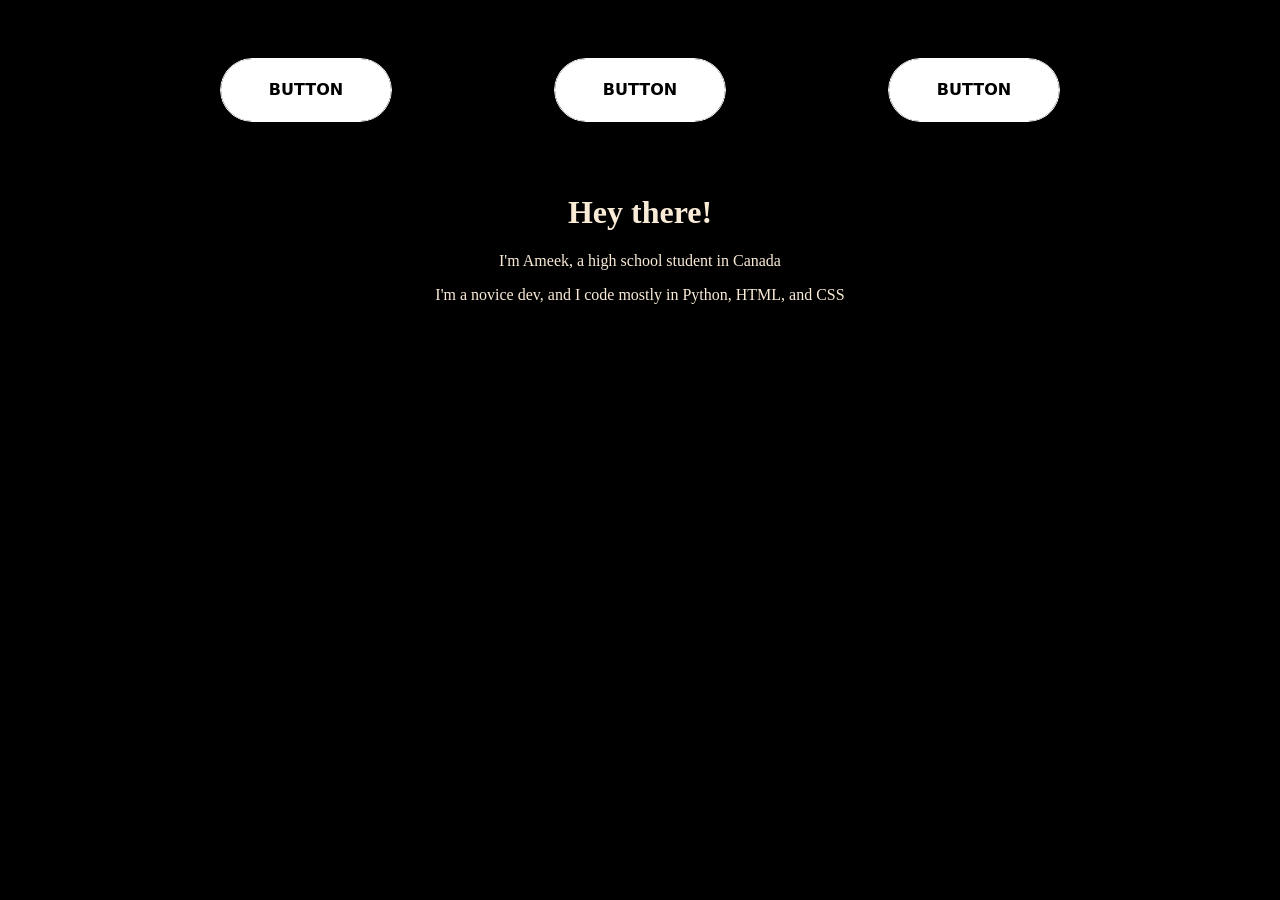
==== index.html @ 9c5fbf55 "basics homepage" ====
<!DOCTYPE html>
<html>
    <head>
        <link rel="stylesheet" href="styles.css">
        <title>About me</title>
    </head>
    <!--LINKS TO PAGES-->
    <div class="headers">
            <!-- From Uiverse.io by doniaskima --> 
            <button class="btn-53">
                <div class="original">Button</div>
                <div class="letters">
    
                    <span>B</span>
                    <span>U</span>
                    <span>T</span>
                    <span>T</span>
                    <span>O</span>
                    <span>N</span>
                </div>
            </button>
            <button class="btn-53">
                <div class="original">Button</div>
                <div class="letters">
    
                    <span>B</span>
                    <span>U</span>
                    <span>T</span>
                    <span>T</span>
                    <span>O</span>
                    <span>N</span>
                </div>
            </button>
            <button class="btn-53">
                <div class="original">Button</div>
                <div class="letters">
    
                    <span>B</span>
                    <span>U</span>
                    <span>T</span>
                    <span>T</span>
                    <span>O</span>
                    <span>N</span>
                </div>
            </button>

        </div>
    <body class="bg">
        <h1 class="text">Hey there!</h1>
        <p class="text">I'm Ameek, a high school student in Canada</p>
        <p class = "text">I'm a novice dev, and I code mostly in Python, HTML, and CSS</p>
        







    </body>
</html>
---- styles.css ----
/* From Uiverse.io by doniaskima */ 
.btn-53,
.btn-53 *,
.btn-53 :after,
.btn-53 :before,
.btn-53:after,
.btn-53:before {
  border: 0 solid;
  box-sizing: border-box;
}

.btn-53 {
  -webkit-tap-highlight-color: transparent;
  -webkit-appearance: button;
  background-color: #000;
  background-image: none;
  color: #fff;
  cursor: pointer;
  font-family: ui-sans-serif, system-ui, -apple-system, BlinkMacSystemFont,
    Segoe UI, Roboto, Helvetica Neue, Arial, Noto Sans, sans-serif,
    Apple Color Emoji, Segoe UI Emoji, Segoe UI Symbol, Noto Color Emoji;
  font-size: 100%;
  line-height: 1.5;
  margin: 0;
  -webkit-mask-image: -webkit-radial-gradient(#000, #fff);
  padding: 0;
}

.btn-53:disabled {
  cursor: default;
}

.btn-53:-moz-focusring {
  outline: auto;
}

.btn-53 svg {
  display: block;
  vertical-align: middle;
}

.btn-53 [hidden] {
  display: none;
}

.btn-53 {
  border: 1px solid;
  border-radius: 999px;
  box-sizing: border-box;
  display: block;
  font-weight: 900;
  overflow: hidden;
  padding: 1.2rem 3rem;
  position: relative;
  text-transform: uppercase;
}

.btn-53 .original {
  background: #fff;
  color: #000;
  display: grid;
  inset: 0;
  place-content: center;
  position: absolute;
  transition: transform 0.2s cubic-bezier(0.87, 0, 0.13, 1);
}

.btn-53:hover .original {
  transform: translateY(100%);
}

.btn-53 .letters {
  display: inline-flex;
}

.btn-53 span {
  opacity: 0;
  transform: translateY(-15px);
  transition: transform 0.2s cubic-bezier(0.87, 0, 0.13, 1), opacity 0.2s;
}

.btn-53 span:nth-child(2n) {
  transform: translateY(15px);
}

.btn-53:hover span {
  opacity: 1;
  transform: translateY(0);
}

.btn-53:hover span:nth-child(2) {
  transition-delay: 0.1s;
}

.btn-53:hover span:nth-child(3) {
  transition-delay: 0.2s;
}

.btn-53:hover span:nth-child(4) {
  transition-delay: 0.3s;
}

.btn-53:hover span:nth-child(5) {
  transition-delay: 0.4s;
}

.btn-53:hover span:nth-child(6) {
  transition-delay: 0.5s;
}




.bg{
    background-color: #000;
}

.text{
    color: antiquewhite;
    text-align: center;
}

.headers{
    display: flex;
    padding: 50px;
    justify-content: space-evenly;
}
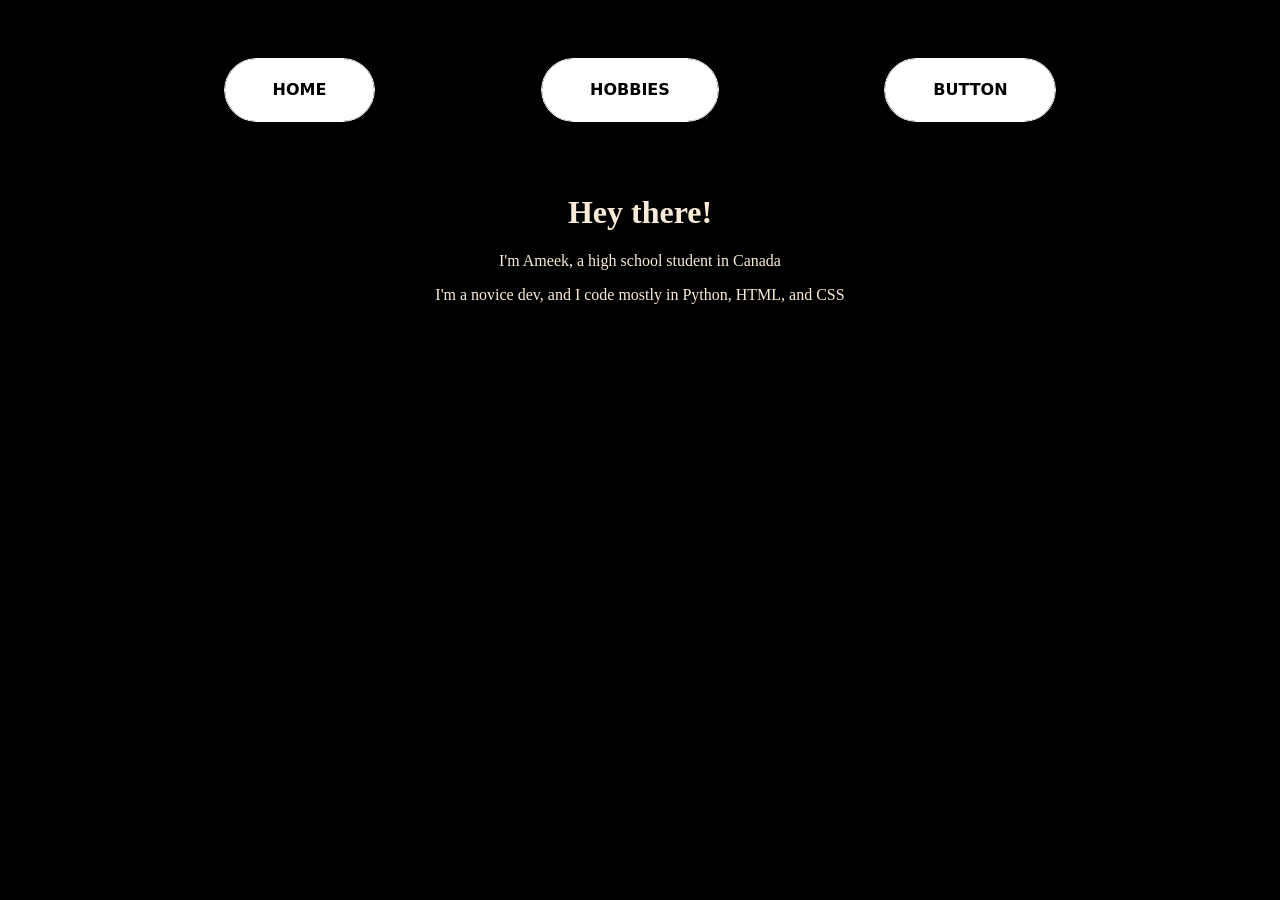
==== commit 11a6c4a8: "created hobbies.html" ====
--- a/index.html
+++ b/index.html
@@ -2,35 +2,38 @@
 <html>
     <head>
         <link rel="stylesheet" href="styles.css">
-        <title>About me</title>
+        <title>Home</title>
     </head>
     <!--LINKS TO PAGES-->
     <div class="headers">
             <!-- From Uiverse.io by doniaskima --> 
-            <button class="btn-53">
-                <div class="original">Button</div>
-                <div class="letters">
+            <a href="index.html">
+                <button class="btn-53">
+                   <div class="original">HOME</div>
+                   <div class="letters">
+                        <span>H</span>
+                        <span>O</span>
+                        <span>M</span>
+                       <span>E</span>
+                   </div>
+                </button>
+            </a>
+
+            <a href=""hobbies.html>
+                <button class="btn-53">
+                    <div class="original">Hobbies</div>
+                    <div class="letters">
     
-                    <span>B</span>
-                    <span>U</span>
-                    <span>T</span>
-                    <span>T</span>
-                    <span>O</span>
-                    <span>N</span>
-                </div>
-            </button>
-            <button class="btn-53">
-                <div class="original">Button</div>
-                <div class="letters">
-    
-                    <span>B</span>
-                    <span>U</span>
-                    <span>T</span>
-                    <span>T</span>
-                    <span>O</span>
-                    <span>N</span>
-                </div>
-            </button>
+                        <span>H</span>
+                        <span>O</span>
+                        <span>B</span>
+                        <span>B</span>
+                        <span>I</span>
+                        <span>E</span>
+                        <span>S</span>
+                    </div>
+                </button>
+            </a>
             <button class="btn-53">
                 <div class="original">Button</div>
                 <div class="letters">
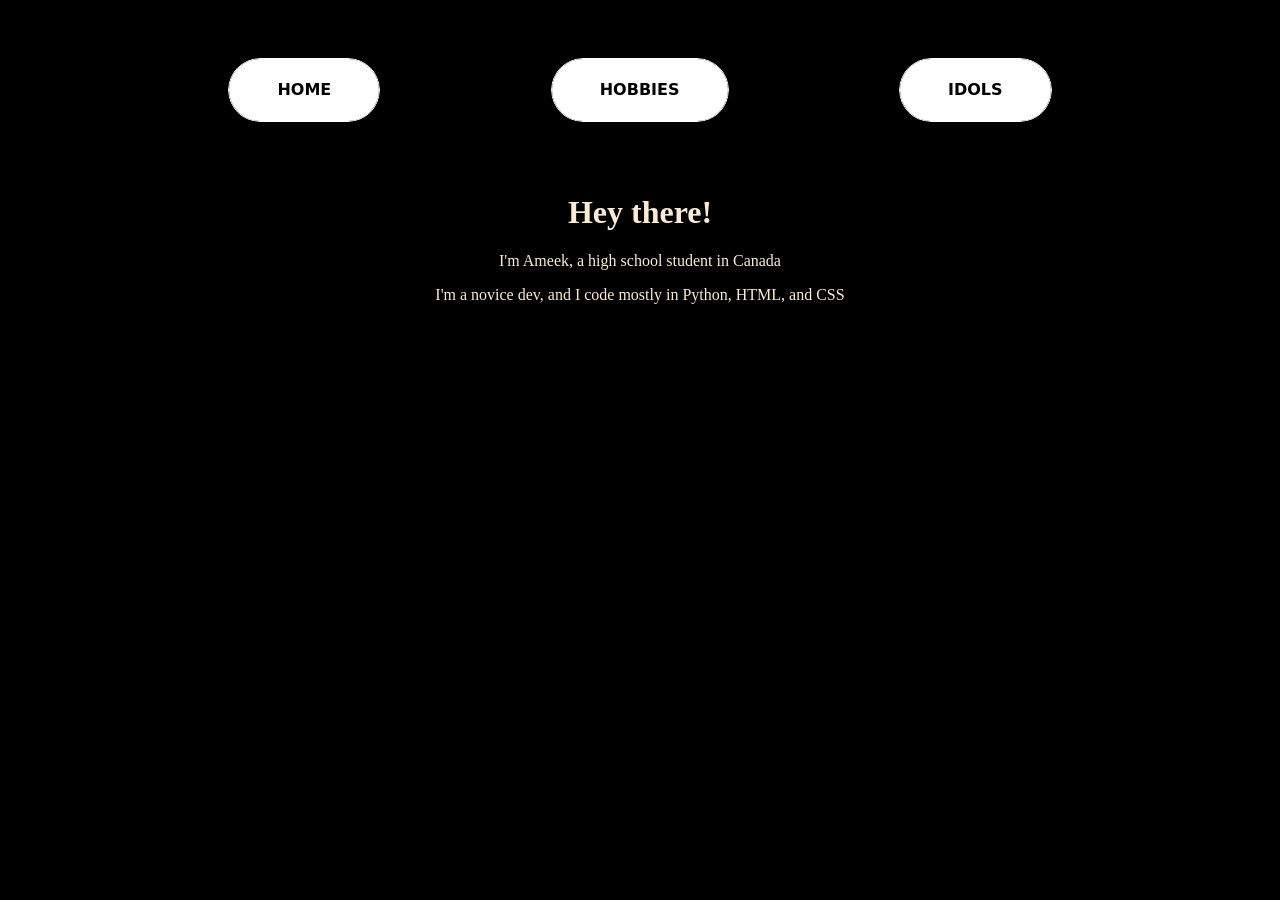
==== commit 0977504b: "created idols.html, buttons across all pages" ====
--- a/index.html
+++ b/index.html
@@ -19,7 +19,7 @@
                 </button>
             </a>
 
-            <a href=""hobbies.html>
+            <a href="hobbies.html">
                 <button class="btn-53">
                     <div class="original">Hobbies</div>
                     <div class="letters">
@@ -34,31 +34,24 @@
                     </div>
                 </button>
             </a>
-            <button class="btn-53">
-                <div class="original">Button</div>
-                <div class="letters">
+            <a href="idols.html">
+                <button class="btn-53">
+                    <div class="original">idols</div>
+                    <div class="letters">
     
-                    <span>B</span>
-                    <span>U</span>
-                    <span>T</span>
-                    <span>T</span>
-                    <span>O</span>
-                    <span>N</span>
-                </div>
-            </button>
-
+                        <span>I</span>
+                        <span>D</span>
+                        <span>O</span>
+                        <span>L</span>
+                        <span>S</span>
+                    </div>
+                </button>
+            </a>
         </div>
     <body class="bg">
         <h1 class="text">Hey there!</h1>
         <p class="text">I'm Ameek, a high school student in Canada</p>
         <p class = "text">I'm a novice dev, and I code mostly in Python, HTML, and CSS</p>
-        
-
-
-
-
-
-
-
+        <p>I do coding as a hobby, but my true aspiration is aerospace engineering</p>
     </body>
 </html>
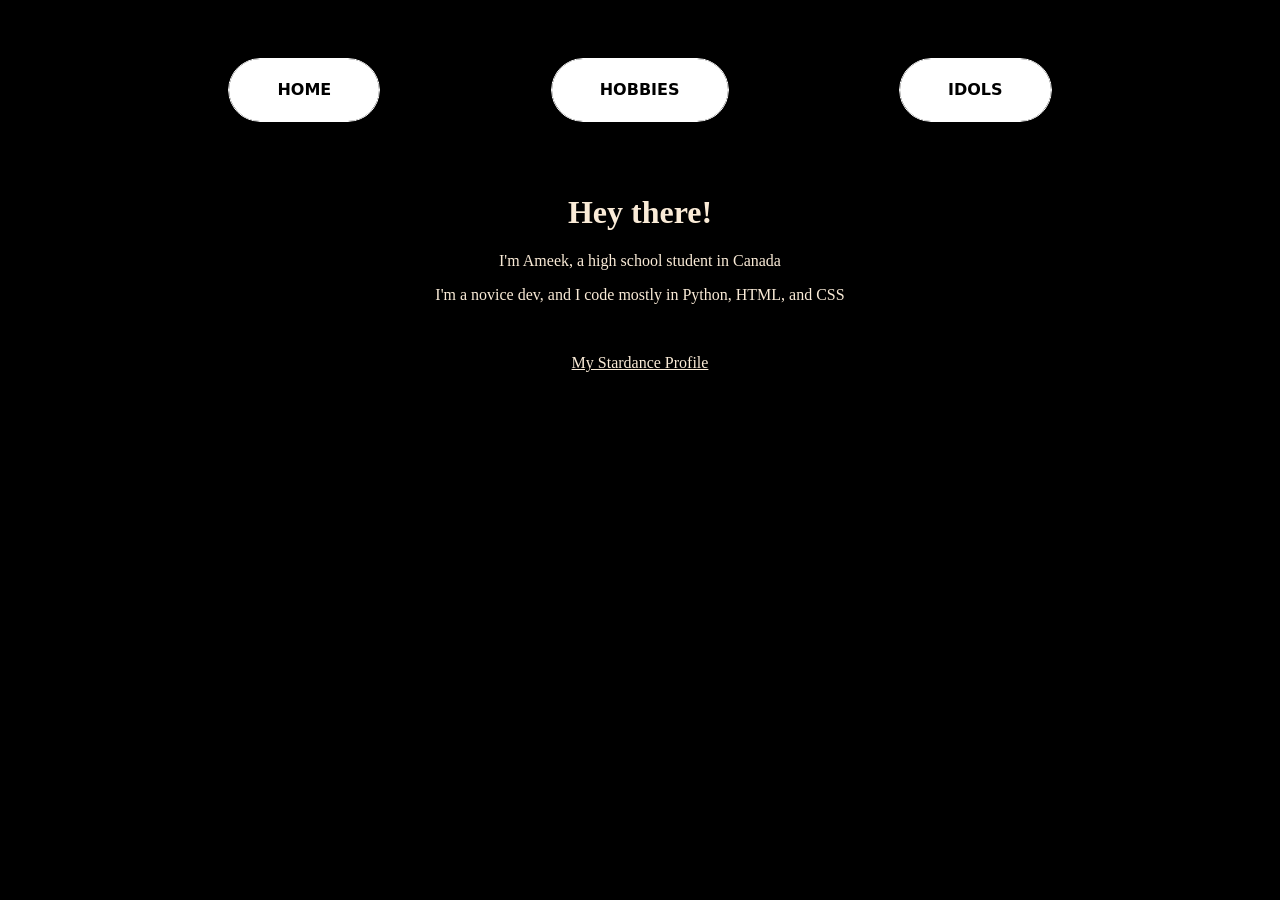
==== commit 0d18be6e: "i messed up, restarted idols and hobbies, hobbies done" ====
--- a/index.html
+++ b/index.html
@@ -53,5 +53,6 @@
         <p class="text">I'm Ameek, a high school student in Canada</p>
         <p class = "text">I'm a novice dev, and I code mostly in Python, HTML, and CSS</p>
         <p>I do coding as a hobby, but my true aspiration is aerospace engineering</p>
+        <a class="text" style="text-align: center; display: block;" href="https://stardance.hackclub.com/@ameeksinghv">My Stardance Profile</a>
     </body>
 </html>
